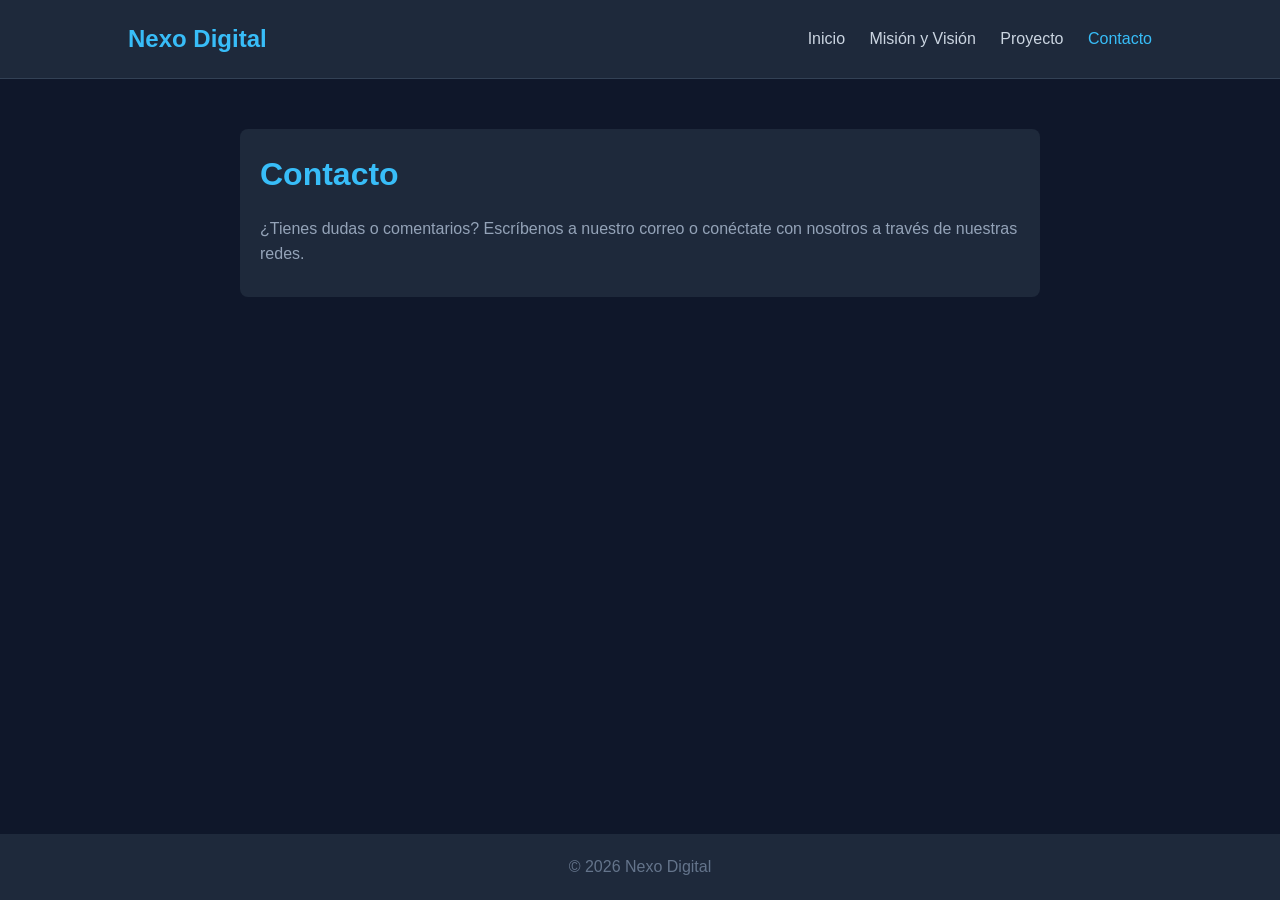
==== contacto.html @ 21f25c0d "Add files via upload" ====
<!DOCTYPE html>
<html lang="es">
<head>
    <meta charset="UTF-8">
    <title>Nexo Digital - Contacto</title>
    <link rel="stylesheet" href="styles.css">
</head>
<body>
    <header>
        <div class="logo">Nexo Digital</div>
        <nav>
            <a href="index.html">Inicio</a>
            <a href="mision-vision.html">Misión y Visión</a>
            <a href="proyecto.html">Proyecto</a>
            <a href="contacto.html" class="active">Contacto</a>
        </nav>
    </header>
    <div class="contenido">
        <h1>Contacto</h1>
        <p>¿Tienes dudas o comentarios? Escríbenos a nuestro correo o conéctate con nosotros a través de nuestras redes.</p>
    </div>
    <footer><p>&copy; 2026 Nexo Digital</p></footer>
</body>
</html>
---- styles.css ----
* {
    margin: 0;
    padding: 0;
    box-sizing: border-box;
    font-family: Arial, sans-serif;
}

body {
    background-color: #0f172a;
    color: #f8fafc;
    line-height: 1.6;
}

header {
    display: flex;
    justify-content: space-between;
    align-items: center;
    padding: 20px 10%;
    background: #1e293b;
    border-bottom: 1px solid #334155;
}

.logo {
    font-size: 1.5rem;
    font-weight: bold;
    color: #38bdf8;
}

nav a {
    color: #cbd5e1;
    text-decoration: none;
    margin-left: 20px;
    transition: color 0.3s;
}

nav a:hover, nav a.active {
    color: #38bdf8;
}

.contenido {
    max-width: 800px;
    margin: 50px auto;
    padding: 20px;
    background: #1e293b;
    border-radius: 8px;
}

.contenido h1 {
    color: #38bdf8;
    margin-bottom: 15px;
}

.contenido p {
    color: #94a3b8;
    margin-bottom: 10px;
}

footer {
    text-align: center;
    padding: 20px;
    background: #1e293b;
    color: #64748b;
    position: fixed;
    bottom: 0;
    width: 100%;
}
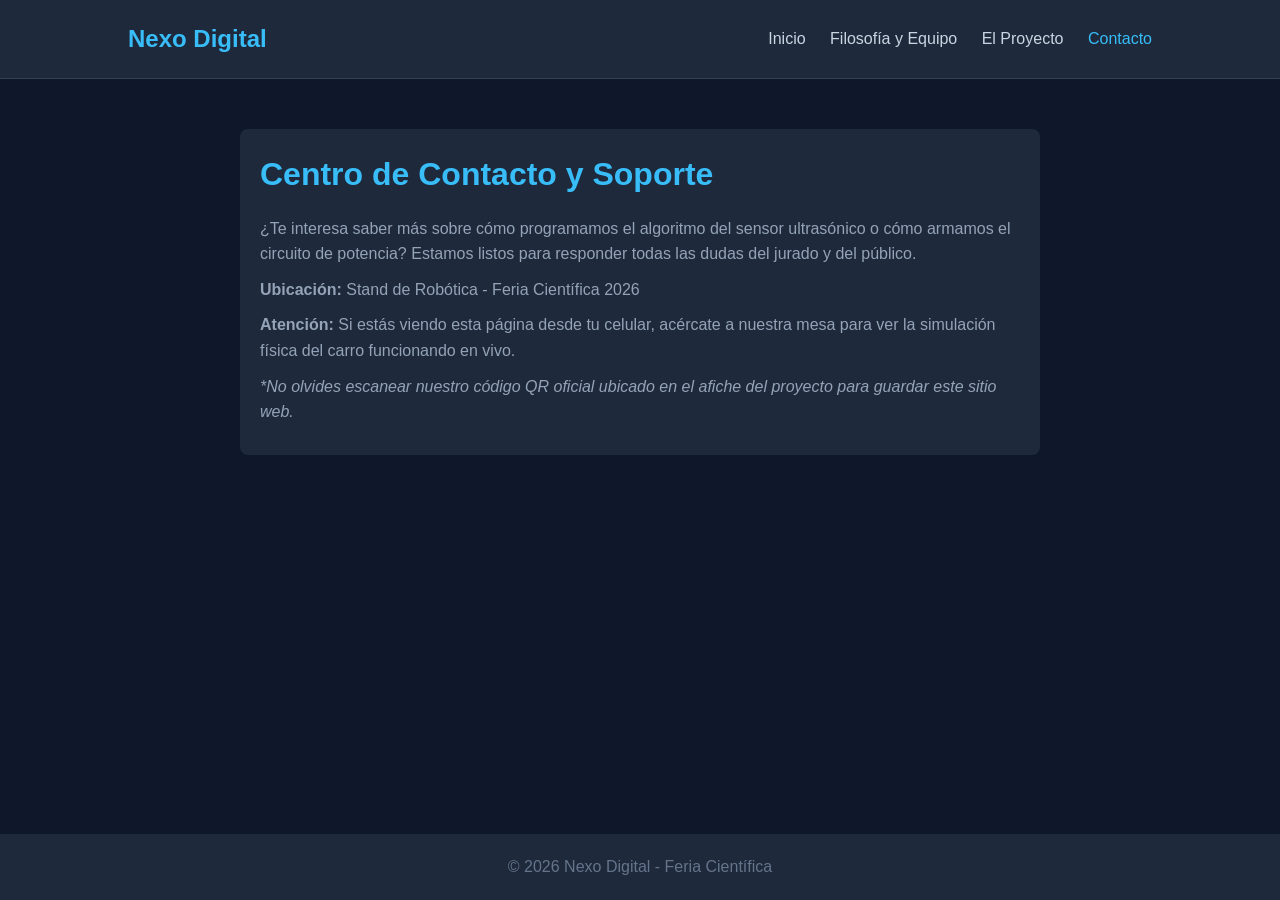
==== commit 0422e31a: "Add files via upload" ====
--- a/contacto.html
+++ b/contacto.html
@@ -10,15 +10,21 @@
         <div class="logo">Nexo Digital</div>
         <nav>
             <a href="index.html">Inicio</a>
-            <a href="mision-vision.html">Misión y Visión</a>
-            <a href="proyecto.html">Proyecto</a>
+            <a href="mision-vision.html">Filosofía y Equipo</a>
+            <a href="proyecto.html">El Proyecto</a>
             <a href="contacto.html" class="active">Contacto</a>
         </nav>
     </header>
+
     <div class="contenido">
-        <h1>Contacto</h1>
-        <p>¿Tienes dudas o comentarios? Escríbenos a nuestro correo o conéctate con nosotros a través de nuestras redes.</p>
+        <h1>Centro de Contacto y Soporte</h1>
+        <p>¿Te interesa saber más sobre cómo programamos el algoritmo del sensor ultrasónico o cómo armamos el circuito de potencia? Estamos listos para responder todas las dudas del jurado y del público.</p>
+        
+        <p><strong>Ubicación:</strong> Stand de Robótica - Feria Científica 2026</p>
+        <p><strong>Atención:</strong> Si estás viendo esta página desde tu celular, acércate a nuestra mesa para ver la simulación física del carro funcionando en vivo.</p>
+        <p><em>*No olvides escanear nuestro código QR oficial ubicado en el afiche del proyecto para guardar este sitio web.</em></p>
     </div>
-    <footer><p>&copy; 2026 Nexo Digital</p></footer>
+
+    <footer><p>&copy; 2026 Nexo Digital - Feria Científica</p></footer>
 </body>
 </html>
